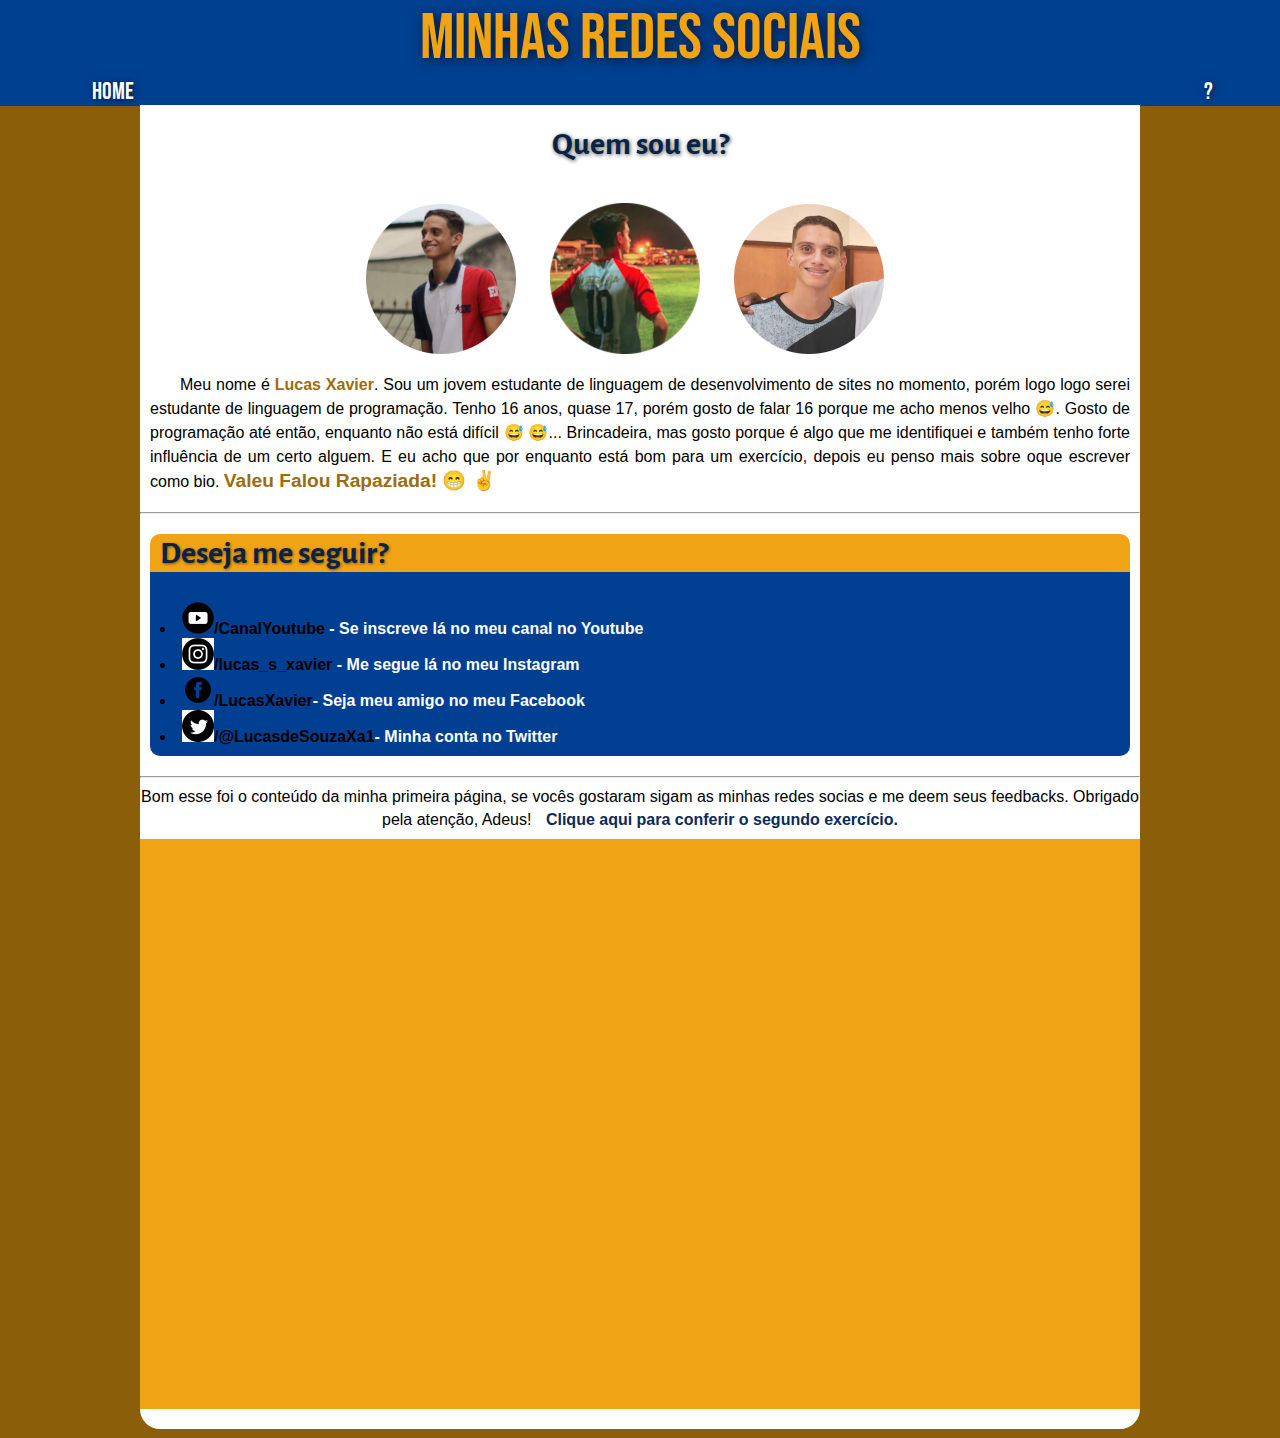
==== index.html @ afdd5433 "DESAFIO CURSO EM VIDEO" ====
<!DOCTYPE html>
<html lang="pt-br">
<head>
    <meta charset="UTF-8">
    <meta http-equiv="X-UA-Compatible" content="IE=edge">
    <meta name="viewport" content="width=device-width, initial-scale=1.0">
    <link rel="shortcut icon" href="Imagens/favicon.ico" type="image/x-icon">
    <title>Meu Social</title>
    <link rel="stylesheet" href="estilo/style.css">
</head>
<body>
    <header>
        <h1>Minhas Redes Sociais</h1>
        <nav>
            <a class="vai" href="#">Home</a>
            <a class="direita" href="#">?</a>
        </nav>
    </header>

    <main>
        <h2>Quem sou eu?</h2>
        <img src="Imagens/Minha imagem redonda.png" alt="minha imagem">  <img src="Imagens/Minha imagem futebol redonda.png" alt="minha imagem">  <img src="Imagens/Teste imagem.png" alt="minha imagem">
        <p>Meu nome é <strong>Lucas Xavier</strong>. Sou um jovem estudante de linguagem de desenvolvimento de sites no momento, porém logo logo serei estudante de linguagem de programação. Tenho 16 anos, quase 17, porém gosto de falar 16 porque me acho menos velho &#x1F605;. Gosto de programação até então, enquanto não está difícil &#x1F605; &#x1F605;... Brincadeira, mas gosto porque é algo que me identifiquei e também tenho forte influência de um certo alguem. E eu acho que por enquanto está bom para um exercício, depois eu penso mais sobre oque escrever como bio. <strong><big>Valeu Falou Rapaziada! &#x1F601; &#x270C; </big></strong> </p>
        <br>
        <hr>
        <aside>
            <h2>Deseja me seguir?</h2>
            <ul>
               <li><img src="Imagens/youtube icone.png" alt="Youtube icone"><a href="https://www.youtube.com/channel/UCuyasKtxZjI0lFAOJMk75HQ" target="_blank" rel="external">/CanalYoutube</a> <p> - Se inscreve lá no meu canal no Youtube</p></li>
               <li><img src="Imagens/Instagram icone.png" alt="Instagram icone"><a href="https://www.instagram.com/lucas_s_xavier/" target="_blank" rel="external">/lucas_s_xavier</a> <p>- Me segue lá no meu Instagram</p></li>
               <li><img src="Imagens/facebook_icone.png" alt="Facebook icone"><a href="https://www.facebook.com/profile.php?id=100009881701582" target="_blank" rel="external">/LucasXavier</a><p> - Seja meu amigo no meu Facebook</p></li>
               <li><img src="Imagens/Twitter icone.png" alt="Twitter Icone"><a href="https://twitter.com/login" target="_blank" rel="external">/@LucasdeSouzaXa1</a><p> - Minha conta no Twitter</p></li>
            </ul>
        </aside>
        <hr>
        <div>
            <p class="paragrafo">Bom esse foi o conteúdo da minha primeira página, se vocês gostaram sigam as minhas redes socias e me deem seus feedbacks. Obrigado pela atenção, Adeus!</p> <a class="ultimo" href="ex02.html" target="_self" rel="next">Clique aqui para conferir o segundo exercício.</a>
        </div>
        <div class="video"><iframe width="560" height="315" src="https://www.youtube.com/embed/bU4dGjV31w8" title="YouTube video player" frameborder="0" allow="accelerometer; autoplay; clipboard-write; encrypted-media; gyroscope; picture-in-picture" allowfullscreen></iframe>
        </div> <!--Video-->
    </main>
</body>
</html>
---- estilo/style.css ----
@charset "UTF-8";

@import url('https://fonts.googleapis.com/css2?family=Alegreya+Sans:ital,wght@0,100;0,300;0,400;0,500;0,700;0,800;0,900;1,100;1,300;1,400;1,500;1,700;1,800;1,900&family=Bebas+Neue&family=Source+Code+Pro:ital,wght@0,200;0,300;0,400;0,500;0,600;0,700;0,800;0,900;1,200;1,300;1,400;1,500;1,600;1,700;1,800;1,900&display=swap');

:root {
	--cor1: #004091;
	--cor2: #0b3c7b;
	--cor3: #092c59;
	--cor4: #f0a415;
	--cor5: #ffe8b3;
	--cor6: #ffe8b3;

    --font-padrao: 'Source Code Pro', monospace;
    --font-titulo1: 'Bebas Neue', cursive;
    --font-titulo2: 'Alegreya Sans', sans-serif;
}

body {
    background-color: #8b5e09;
    font-family: Arial, Helvetica, sans-serif;
}

* {
    margin: 0px;
    padding: 0px;
}

header {
    background-color: var(--cor1);
    text-align: center;
    font-family: var(--font-titulo1);
    color: var(--cor4);
    min-height: 80px;
    max-height: 150px;
}

header h1 {
    text-shadow: 2px 2px 12px rgba(0, 0, 0, 0.685);
    font-weight: normal;
    font-size: 4em;
}

nav {
    padding: 0px 20px 0px 20px;
}

nav > a {
    color: white;
    font-family: var(--font-titulo1);
    font-size: 1.5em;
    text-decoration: none;
    text-shadow: 1px 1px 7px rgba(0, 0, 0, 0.733);
}

nav > a.vai {
    margin-right: 86.1%;
    margin-left: 2%;
}


nav > a:hover {
    color: #024daf;
    text-decoration: underline;
    transition: 0.3s;
}

main {
    text-align: center;
    max-width: 1000px;
    min-width: 300px;
    border-radius: 0px 0px 20px 20px;
    background-color: white; 
    margin: -1px auto 9px auto;
    padding-bottom: 20px;
}

main > h2 {
    font-family: var(--font-titulo2);
    color: #082346;
    padding-top: 20px;
    margin-bottom: 40px;
    font-size: 2em;
    text-shadow: 1px 1px 4px rgba(0, 0, 0, 0.692);
}

main > img {
    margin-right: 30px;
    transition: 3s;
}

main > img:hover {
    width: 160px;
    height: 160px;
    transition: 3s;
}

main > p {
    text-align: justify;
    margin-top: 15px;
    text-indent: 30px;
    padding-left: 10px;
    padding-right: 10px;
    line-height: 1.5em;
}

strong {
    color: #9e6c0e;
}

aside {
    text-align: left;
    margin-top: 20px;
    margin-left: 10px;
    background-color: #003f92;
    border-radius: 30px 30px 10px 10px;
    margin-right: 10px;
    margin-bottom: 20px;
}

aside > h2 {
    padding-left: 10px;
    margin-bottom: 20px;
    font-family: var(--font-titulo2);
    color: #082346;
    font-size: 2em;
    background-color: var(--cor4);
    border-radius: 10px 10px 0px 0px;
    text-shadow: 1px 1px 3px rgba(0, 0, 0, 0.514);
    
}

aside > ul {
    list-style-position: inside;
    columns: 1;
    padding: 10px;
}

aside  p {
    display: inline-block;
    color: white;
    font-weight: bold;
}

aside a {
    color: black;
    text-decoration: none;
    font-weight: bold;
}

aside a:hover {
    text-decoration: underline;
}

.paragrafo {
    display: inline;
    margin-right: 10px;
}

.ultimo {
    display: inline-block;
    color: var(--cor3);
    text-decoration: none;
    font-weight: bold;
    margin-top: 5px;
}

.ultimo:hover {
    text-decoration: underline;
}

div {
    margin-top:  10px;
}

div.video {
    background-color: var(--cor4);
    padding: 20px;
    position: relative;
    padding-bottom: 55%;
}

div.video > iframe {
    position: absolute;
    top: 5%;
    left: 5%;
    width: 90%;
    height: 90%;
}
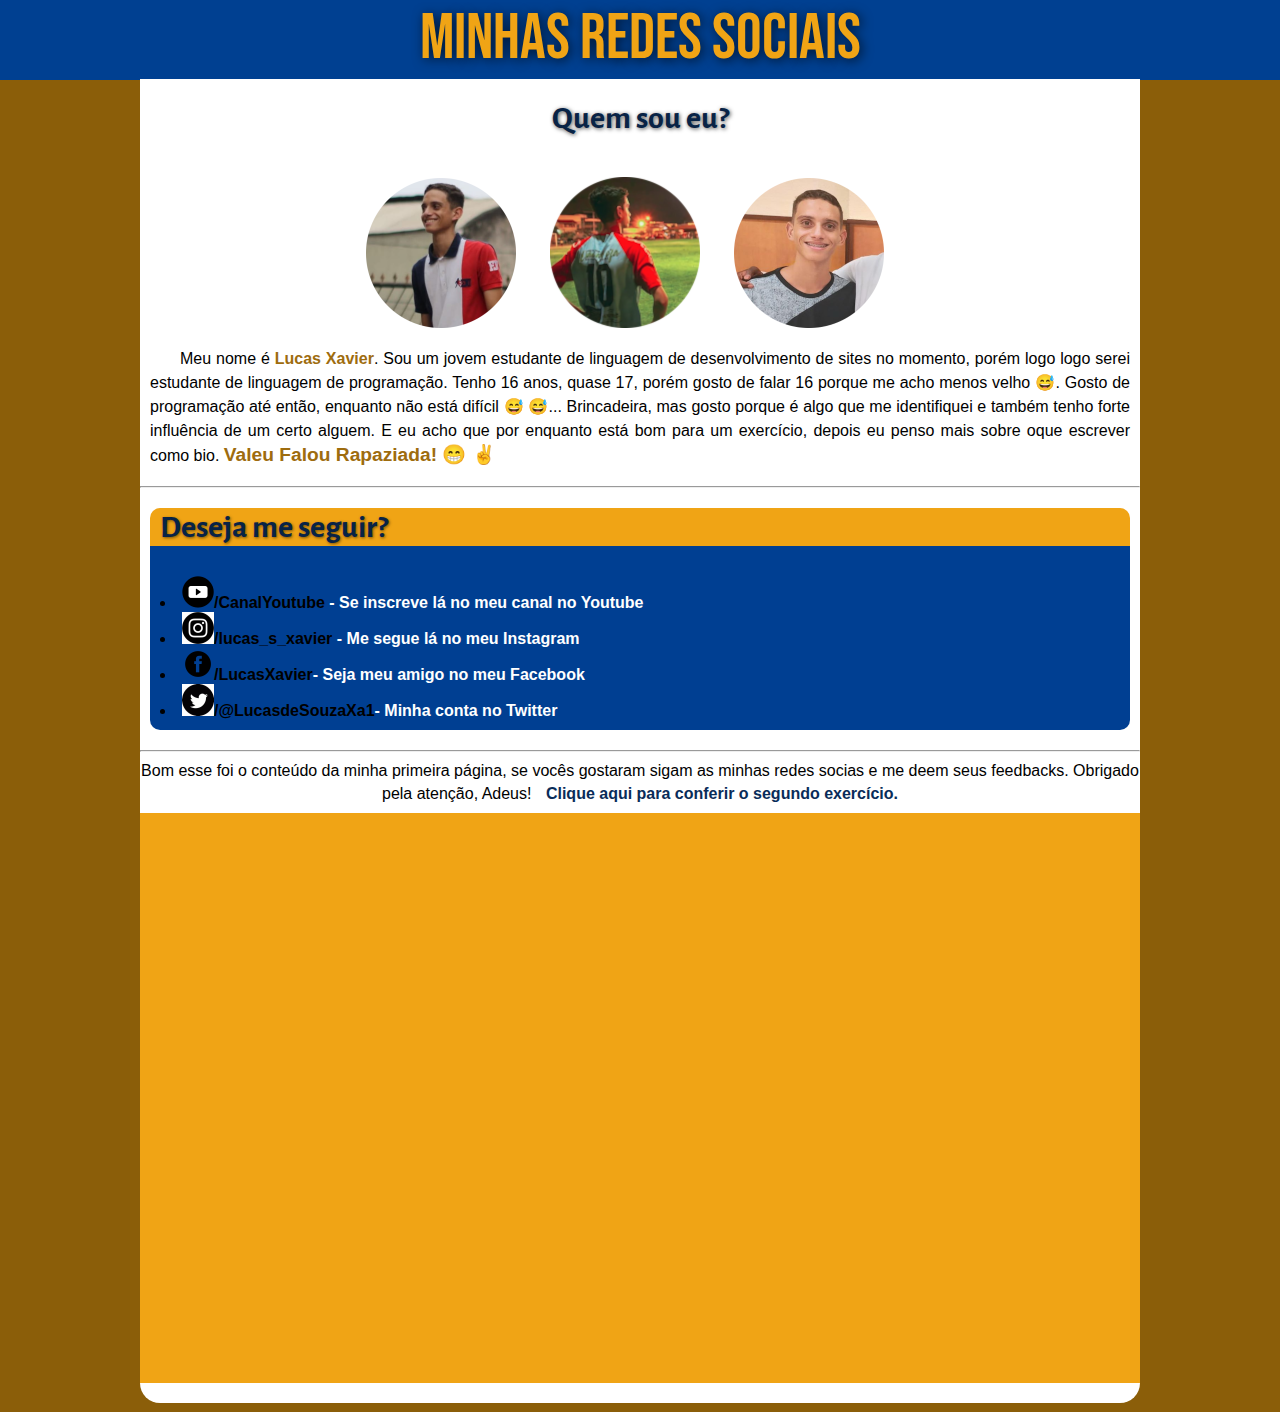
==== commit 68d01e60: "NOVO SITE" ====
--- a/index.html
+++ b/index.html
@@ -11,12 +11,7 @@
 <body>
     <header>
         <h1>Minhas Redes Sociais</h1>
-        <nav>
-            <a class="vai" href="#">Home</a>
-            <a class="direita" href="#">?</a>
-        </nav>
     </header>
-
     <main>
         <h2>Quem sou eu?</h2>
         <img src="Imagens/Minha imagem redonda.png" alt="minha imagem">  <img src="Imagens/Minha imagem futebol redonda.png" alt="minha imagem">  <img src="Imagens/Teste imagem.png" alt="minha imagem">
--- a/estilo/style.css
+++ b/estilo/style.css
@@ -53,7 +53,7 @@
 }
 
 nav > a.vai {
-    margin-right: 86.1%;
+    margin-right: 86.6%;
     margin-left: 2%;
 }
 
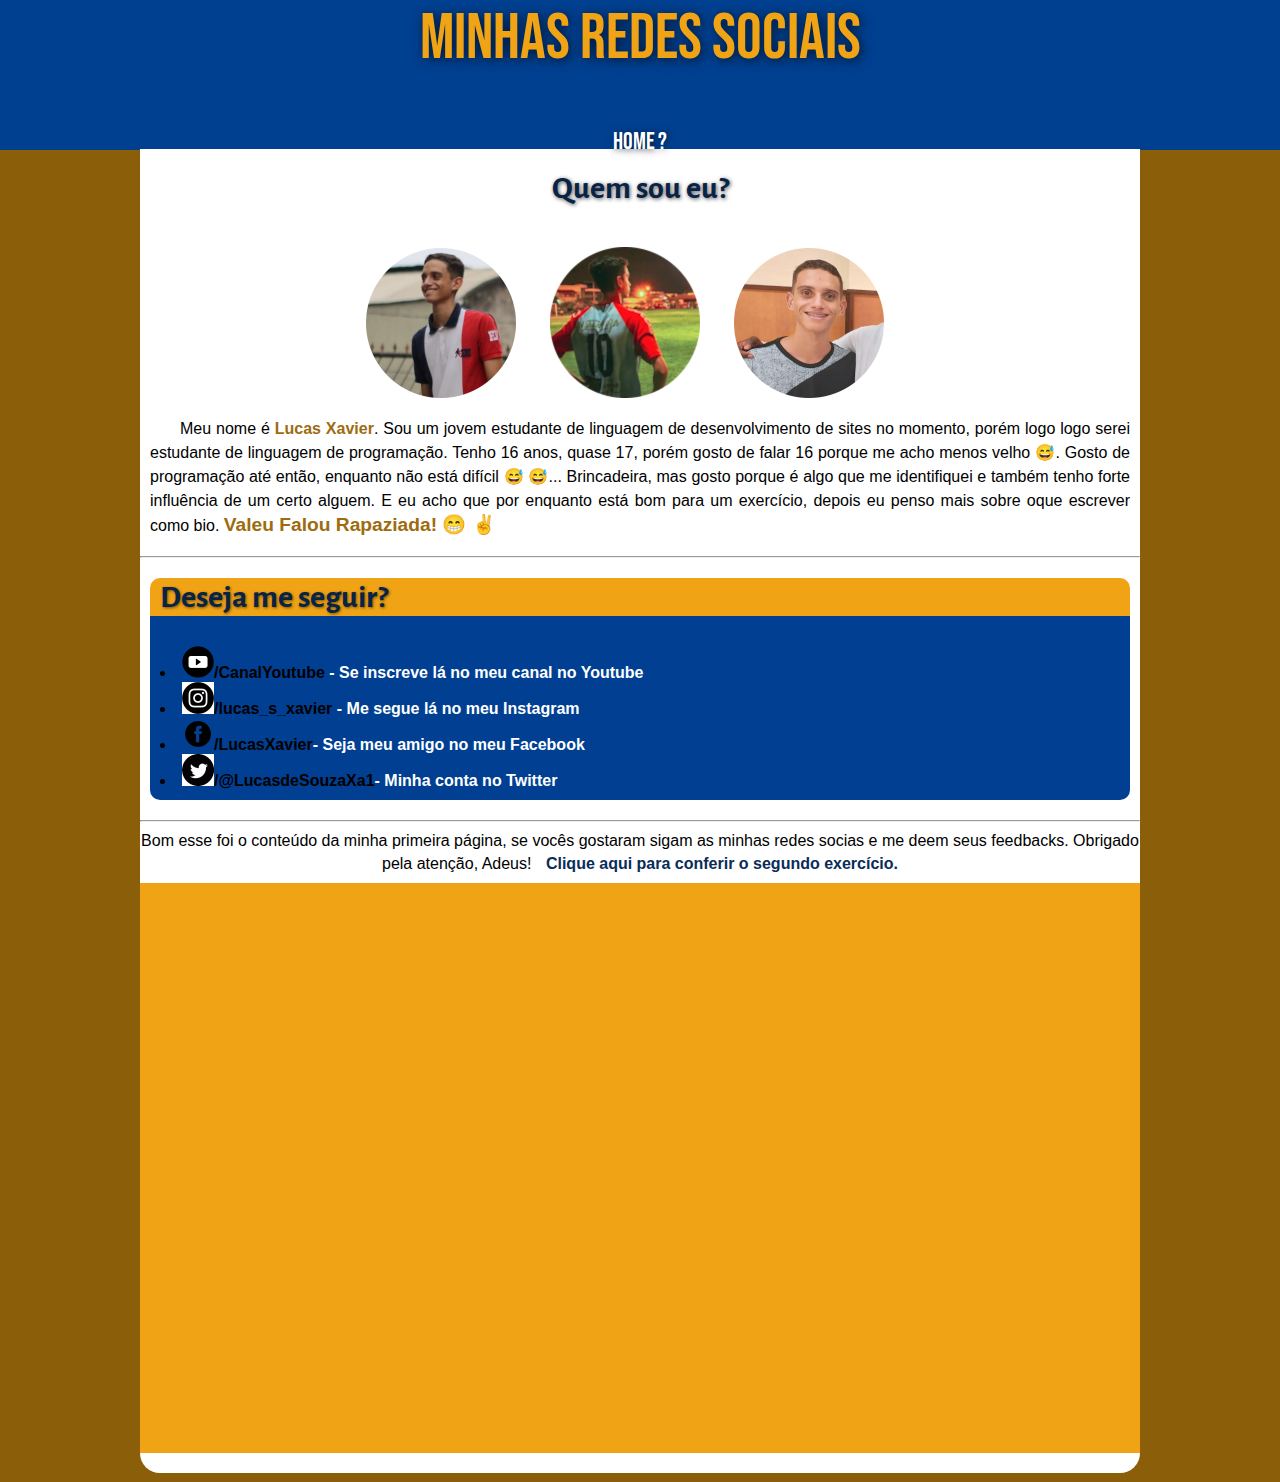
==== commit 1171179d: "calma" ====
--- a/index.html
+++ b/index.html
@@ -11,6 +11,10 @@
 <body>
     <header>
         <h1>Minhas Redes Sociais</h1>
+        <nav>
+            <a href="#">Home</a>
+            <a href="#">?</a>
+        </nav>
     </header>
     <main>
         <h2>Quem sou eu?</h2>
--- a/estilo/style.css
+++ b/estilo/style.css
@@ -41,7 +41,7 @@
 }
 
 nav {
-    padding: 0px 20px 0px 20px;
+    padding: 50px;
 }
 
 nav > a {
@@ -50,11 +50,6 @@
     font-size: 1.5em;
     text-decoration: none;
     text-shadow: 1px 1px 7px rgba(0, 0, 0, 0.733);
-}
-
-nav > a.vai {
-    margin-right: 86.6%;
-    margin-left: 2%;
 }
 
 
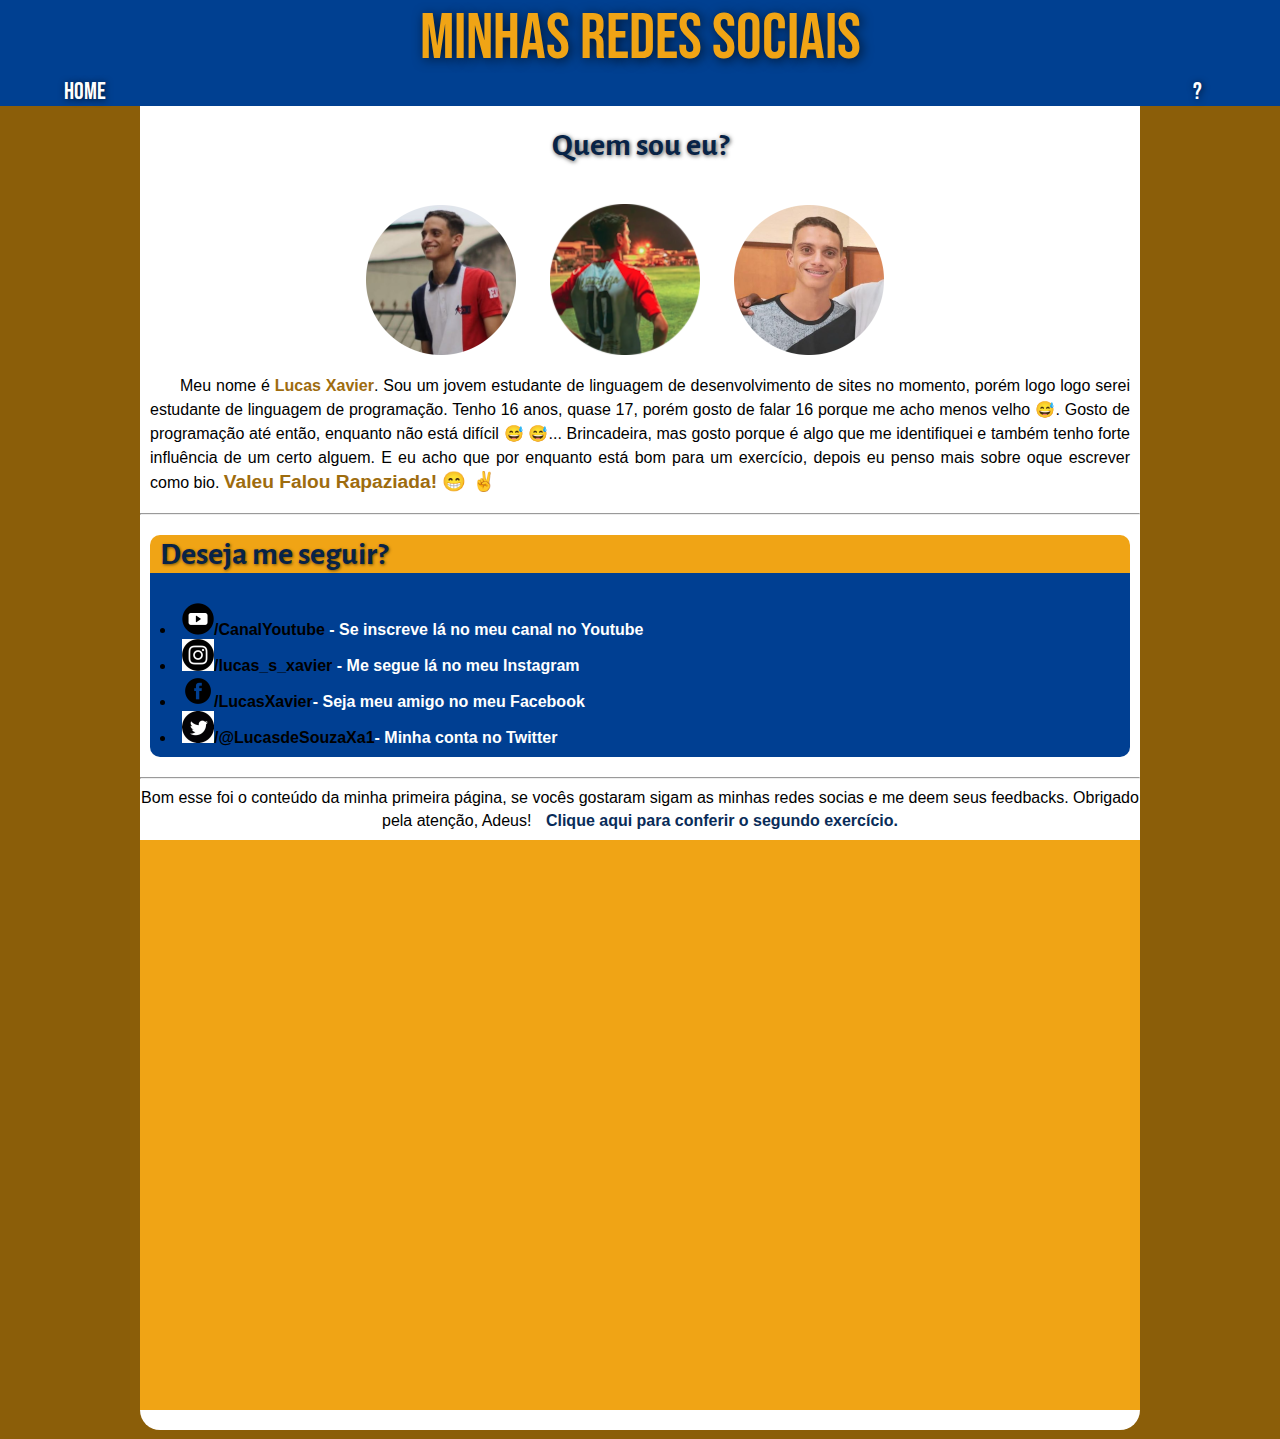
==== commit 62237e85: "agora foi" ====
--- a/index.html
+++ b/index.html
@@ -13,7 +13,7 @@
         <h1>Minhas Redes Sociais</h1>
         <nav>
             <a href="#">Home</a>
-            <a href="#">?</a>
+            <a class="interrogaçao" href="#">?</a>
         </nav>
     </header>
     <main>
--- a/estilo/style.css
+++ b/estilo/style.css
@@ -27,21 +27,25 @@
 
 header {
     background-color: var(--cor1);
-    text-align: center;
     font-family: var(--font-titulo1);
     color: var(--cor4);
-    min-height: 80px;
-    max-height: 150px;
 }
 
 header h1 {
     text-shadow: 2px 2px 12px rgba(0, 0, 0, 0.685);
     font-weight: normal;
     font-size: 4em;
+    text-align: center;
 }
 
 nav {
-    padding: 50px;
+    margin: 0 5%;
+    position: relative;
+}
+
+nav a.interrogaçao {
+        position: absolute;
+        left: 98%;
 }
 
 nav > a {
@@ -65,7 +69,7 @@
     min-width: 300px;
     border-radius: 0px 0px 20px 20px;
     background-color: white; 
-    margin: -1px auto 9px auto;
+    margin: 0px auto 9px auto;
     padding-bottom: 20px;
 }
 
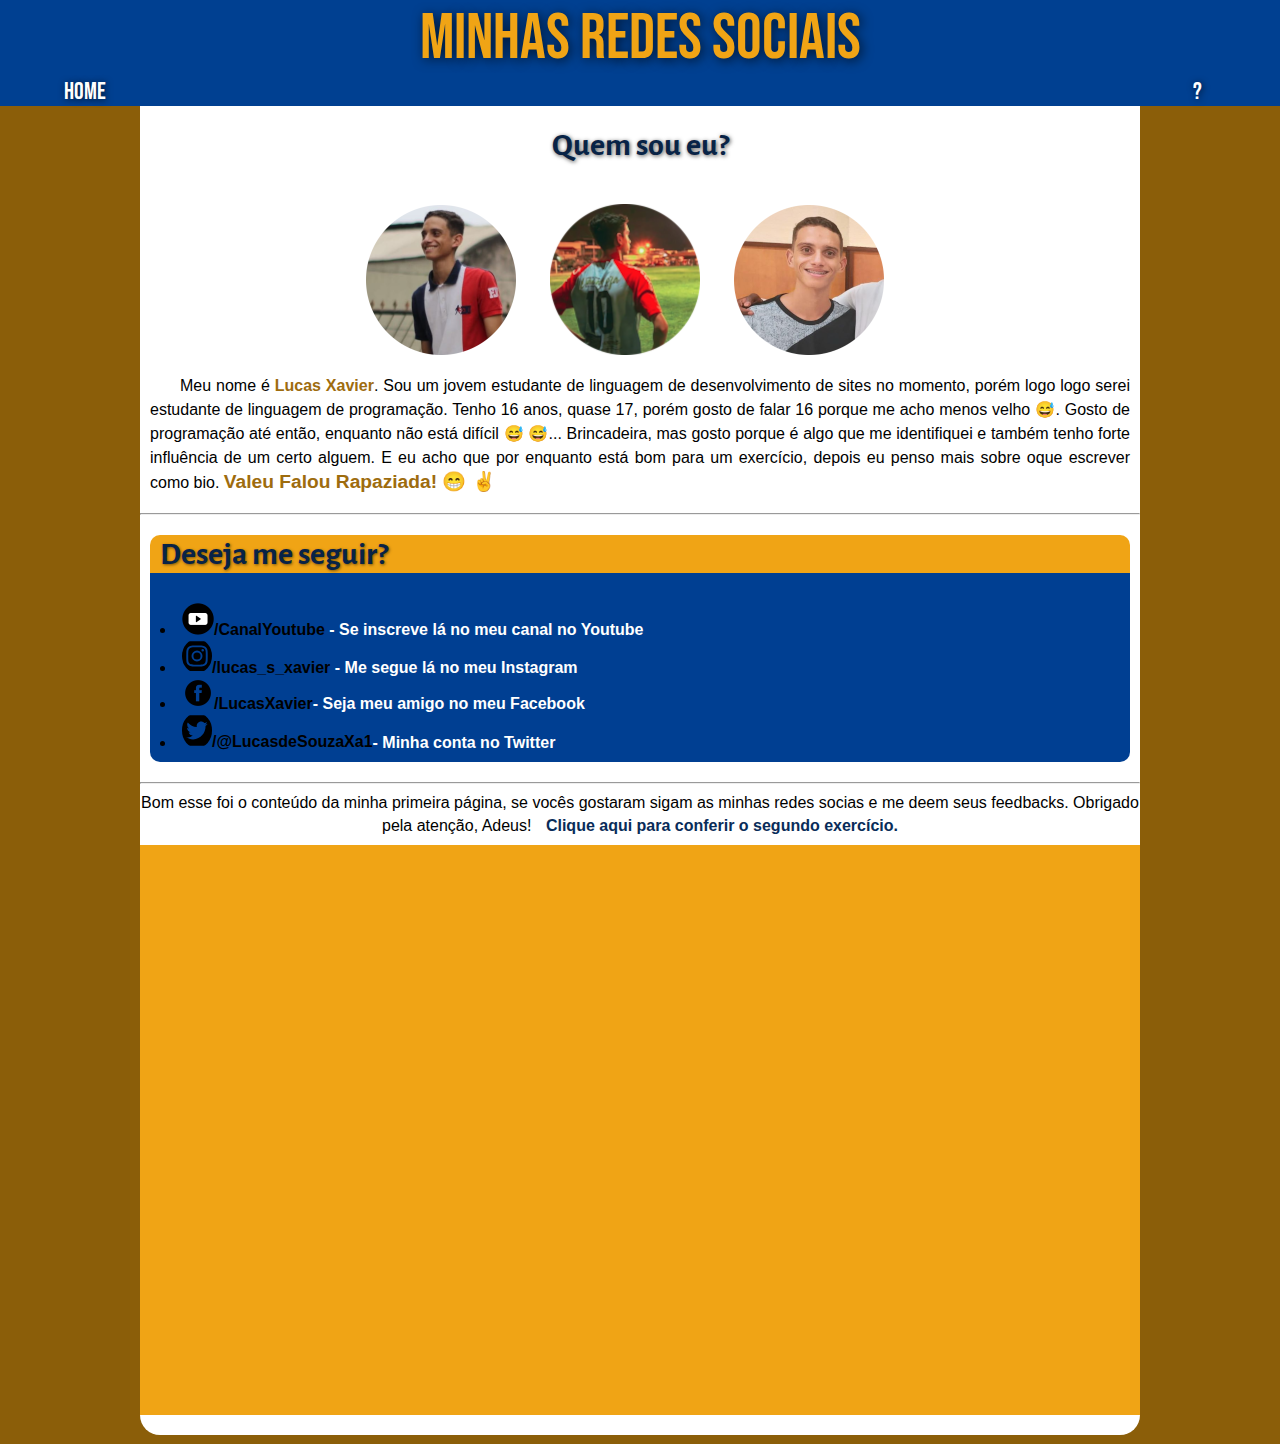
==== commit 02f6b3f8: "novo comit" ====
--- a/index.html
+++ b/index.html
@@ -26,9 +26,9 @@
             <h2>Deseja me seguir?</h2>
             <ul>
                <li><img src="Imagens/youtube icone.png" alt="Youtube icone"><a href="https://www.youtube.com/channel/UCuyasKtxZjI0lFAOJMk75HQ" target="_blank" rel="external">/CanalYoutube</a> <p> - Se inscreve lá no meu canal no Youtube</p></li>
-               <li><img src="Imagens/Instagram icone.png" alt="Instagram icone"><a href="https://www.instagram.com/lucas_s_xavier/" target="_blank" rel="external">/lucas_s_xavier</a> <p>- Me segue lá no meu Instagram</p></li>
+               <li><img class="instagram" src="Imagens/instagram-icone.svg" width="30px"  alt="Instagram icone"><a href="https://www.instagram.com/lucas_s_xavier/" target="_blank" rel="external">/lucas_s_xavier</a> <p>- Me segue lá no meu Instagram</p></li>
                <li><img src="Imagens/facebook_icone.png" alt="Facebook icone"><a href="https://www.facebook.com/profile.php?id=100009881701582" target="_blank" rel="external">/LucasXavier</a><p> - Seja meu amigo no meu Facebook</p></li>
-               <li><img src="Imagens/Twitter icone.png" alt="Twitter Icone"><a href="https://twitter.com/login" target="_blank" rel="external">/@LucasdeSouzaXa1</a><p> - Minha conta no Twitter</p></li>
+               <li><img class="twitter" src="Imagens/twitter-icone.svg" width="30px" alt="Twitter Icone"><a href="https://twitter.com/login" target="_blank" rel="external">/@LucasdeSouzaXa1</a><p> - Minha conta no Twitter</p></li>
             </ul>
         </aside>
         <hr>
--- a/estilo/style.css
+++ b/estilo/style.css
@@ -184,4 +184,12 @@
     left: 5%;
     width: 90%;
     height: 90%;
+}
+
+.twitter {
+    border-radius: 70%;
+}
+
+.instagram {
+    border-radius: 70%;
 }